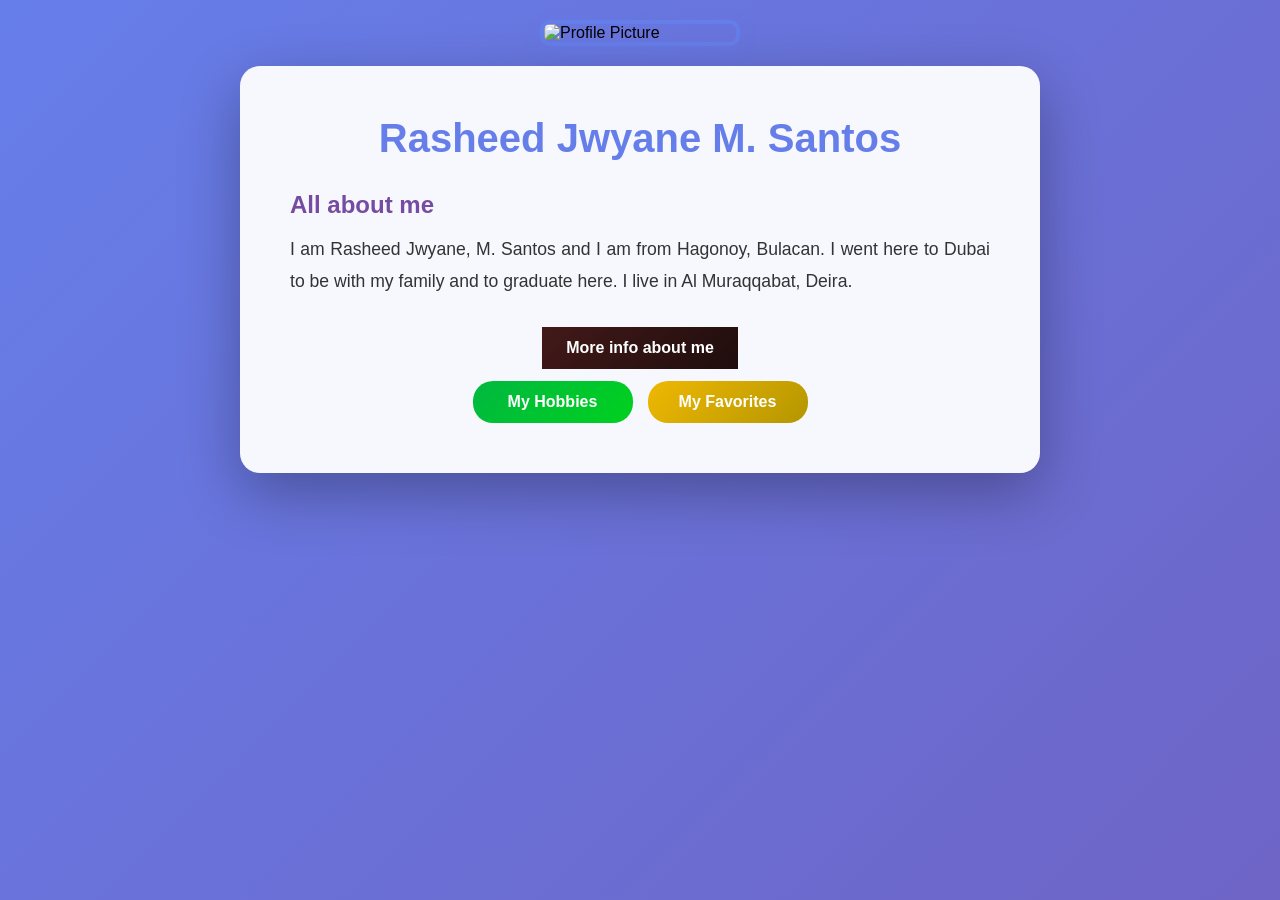
==== index.html @ b02a63ed "Add files via upload" ====
<!DOCTYPE html>
<html lang="en">
<head>
    <link rel="stylesheet" href="index.css">
    <meta charset="UTF-8">
    <meta name="viewport" content="width=device-width, initial-scale=1.0">
    <title>Rasheed</title>
</head>
<body>
    <img src="Eggshed.png" alt="Profile Picture" class="profile-pic">
    <div class="container">
        <h1>Rasheed Jwyane M. Santos</h1>
        <h2>All about me</h2>
        <p>I am Rasheed Jwyane, M. Santos and I am from Hagonoy, Bulacan. I went here to Dubai to be with my family and to graduate here. I live in Al Muraqqabat, Deira. </p>
        <div class="button-row-main">
            <button class="btn2" onclick="window.location.href='index2.html'">More info about me</button>
            <div class="button-row-sub">
                <button class="btn1" onclick="window.location.href='hobbiesmytashicakes.html'">My Hobbies</button>
                <button class="btn3" onclick="window.location.href='myfavorite.html'">My Favorites</button>
            </div>
        </div>

    </div>
</body>
</html>
---- index.css ----
* {
            margin: 0;
            padding: 0;
            box-sizing: border-box;
        }

        body {
            font-family: 'Segoe UI', Tahoma, Geneva, Verdana, sans-serif;
            background: linear-gradient(135deg, #667eea 0%, #764ba2 50%, #667eea 100%);
            background-size: 400% 400%;
            animation: gradientTransition 8s ease infinite;
            min-height: 100vh;
            padding: 20px;
        }

        @keyframes gradientTransition {
            0% {
                background-position: 0% 50%;
            }
            50% {
                background-position: 100% 50%;
            }
            100% {
                background-position: 0% 50%;
            }
        }

        .container {
            max-width: 800px;
            margin: 0 auto;
            background: rgba(255, 255, 255, 0.95);
            padding: 50px;
            border-radius: 20px;
            box-shadow: 0 20px 60px rgba(0, 0, 0, 0.3);
        }

        h1 {
            color: #667eea;
            margin-bottom: 10px;
            font-size: 2.5em;
            text-align: center;
        }

        .intro-section {
            display: flex;
            align-items: flex-start;
            gap: 20px;
            margin-bottom: 30px;
        }

        .intro-section p {
            flex: 1;
            margin-bottom: 0;
        }

        .profile-pic {
            width: 200px;
            height: auto;
            border-radius: 10px;
            object-fit: cover;
            border: 4px solid #667eea;
            box-shadow: 0 5px 15px rgba(102, 126, 234, 0.3);
            margin: 0 auto 20px;
            display: block;
        }

        .intro-section .profile-pic {
            float: right;
            margin: 0 0 0 20px;
            flex-shrink: 0;
        }

        h2 {
            color: #764ba2;
            margin-top: 30px;
            margin-bottom: 15px;
            font-size: 1.5em;
        }

        p {
            color: #333;
            line-height: 1.8;
            font-size: 1.05em;
            margin-bottom: 15px;
            text-align: justify;
        }

        p:first-of-type {
            margin-bottom: 30px;
            font-size: 1.1em;
            font-weight: 500;
        }

        table {
            width: 100%;
            border-collapse: double;
            margin-top: 20px;
            box-shadow: 0 2px 8px rgba(0, 0, 0, 0.1);
        }

        th {
            background: linear-gradient(135deg, #667eea 0%, #764ba2 100%);
            color: white;
            padding: 12px;
            text-align: left;
            border: 2px solid #667eea;
            font-weight: bold;
        }

        td {
            padding: 12px;
            border: 2px solid #667eea;
            color: #333;
        }

        tr:hover {
            background: rgba(102, 126, 234, 0.1);
        }

        ul {
            padding-left: 30px;
            margin-top: 15px;
            margin-bottom: 20px;
            color: #333;
        }

        ul li {
            margin-bottom: 10px;
            line-height: 1.6;
        }

        button {
            background: linear-gradient(135deg, #667eea 0%, #764ba2 100%);
            color: white;
            padding: 12px 24px;
            border: none;
            border-radius: 20px;
            font-size: 1em;
            font-weight: bold;
            cursor: pointer;
            transition: transform 0.3s, box-shadow 0.3s;
        }

        button:hover {
            transform: scale(1.05);
            box-shadow: 0 5px 15px rgba(102, 75, 162, 0.4);
        }

        .btn2 {
            background: linear-gradient(135deg, #431919 0%, #1f0d0d 100%);
            display: inline-block;
            border-radius: 0;
            margin: 20px auto;
            text-align: center;
            vertical-align: middle;
            padding: 0;
        }
        .btn1 {
            background: linear-gradient(135deg, #00b840 0%, #00d11f 100%);
            display: inline-block;
            margin: 0 auto;
            width: auto;
        }
        .btn3 {
            background: linear-gradient(135deg, #efb803 0%, #b49600 100%);
            display: block;
            margin: 20px auto;
            width: fit-content;
        }
        .button-row-main {
            text-align: center;
            margin-top: 20px;
        }

        .button-row-sub {
            display: flex;
            justify-content: center;
            gap: 15px;
            margin-top: 12px;
            flex-wrap: wrap;
        }

        .btn1,
        .btn2,
        .btn3 {
            display: inline-block;
            margin: 0;
            width: auto;
            min-width: 160px;
            padding: 12px 24px;
        }

        .SBR,
        .codm {
            width: 100%;
            max-width: 300px;
            height: auto;
            display: block;
            margin: 15px auto;
            border-radius: 12px;
            box-shadow: 0 8px 20px rgba(0,0,0,0.2);
        }

        .favorites-grid {
            display: grid;
            grid-template-columns: repeat(auto-fit, minmax(200px, 1fr));
            gap: 15px;
            margin-bottom: 30px;
        }

        .favorites-grid img {
            width: 100%;
            height: 200px;
            object-fit: cover;
            border-radius: 12px;
            box-shadow: 0 8px 20px rgba(0,0,0,0.2);
            transition: transform 0.3s;
        }

        .favorites-grid img:hover {
            transform: scale(1.05);
        }
        .ukulele {
            width: 300px;
            height: auto;
            border-radius: 12px;
        }
        .phone {
            width: 300px;
            height: auto;
            border-radius: 12px;
        }
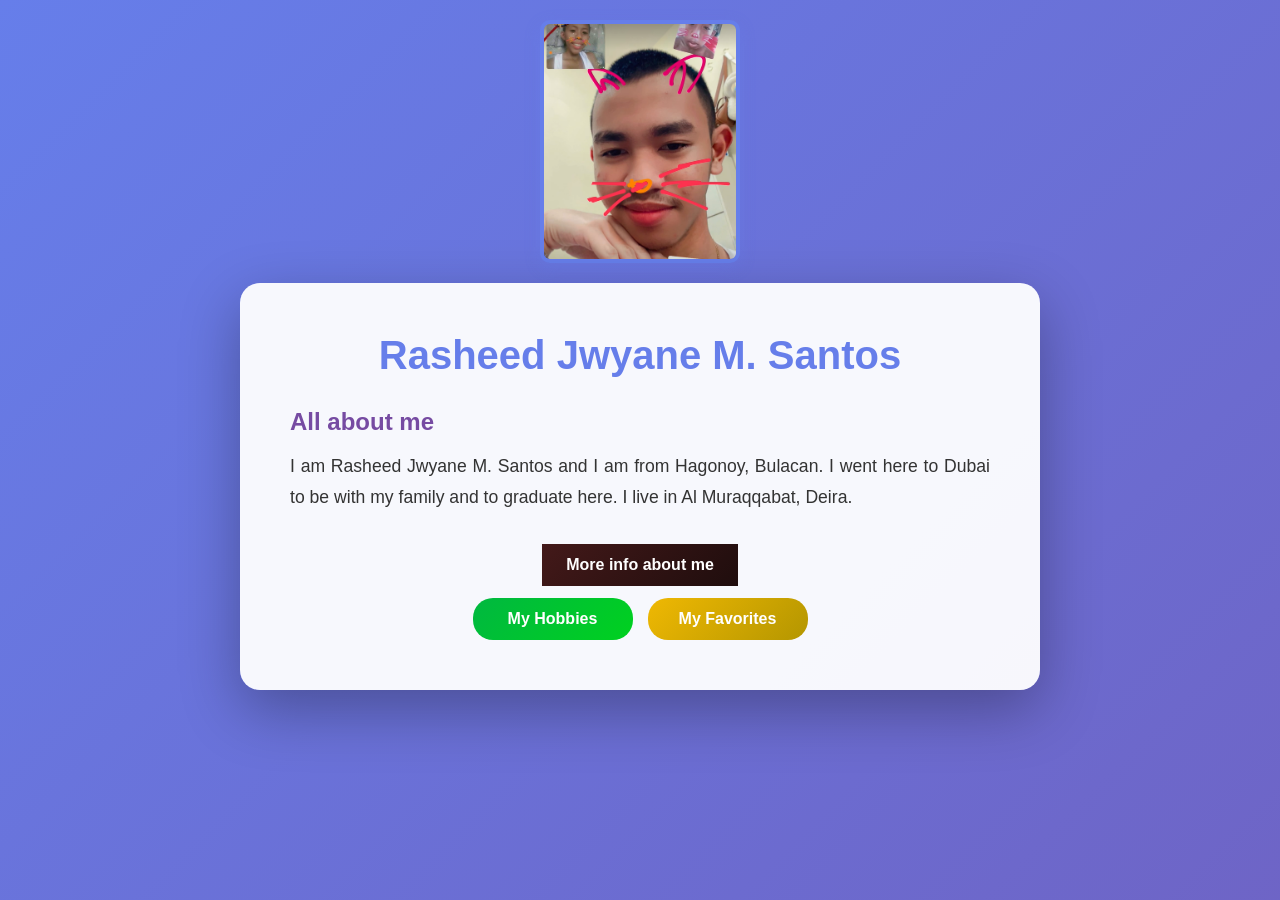
==== commit 13a58960: "Add files via upload" ====
--- a/index.html
+++ b/index.html
@@ -11,7 +11,7 @@
     <div class="container">
         <h1>Rasheed Jwyane M. Santos</h1>
         <h2>All about me</h2>
-        <p>I am Rasheed Jwyane, M. Santos and I am from Hagonoy, Bulacan. I went here to Dubai to be with my family and to graduate here. I live in Al Muraqqabat, Deira. </p>
+        <p>I am Rasheed Jwyane M. Santos and I am from Hagonoy, Bulacan. I went here to Dubai to be with my family and to graduate here. I live in Al Muraqqabat, Deira. </p>
         <div class="button-row-main">
             <button class="btn2" onclick="window.location.href='index2.html'">More info about me</button>
             <div class="button-row-sub">
--- a/index.css
+++ b/index.css
@@ -129,6 +129,12 @@
             line-height: 1.6;
         }
 
+        .inspirations-list li {
+            font-style: italic;
+            font-size: 1.1em;
+            color: #555;
+        }
+
         button {
             background: linear-gradient(135deg, #667eea 0%, #764ba2 100%);
             color: white;
